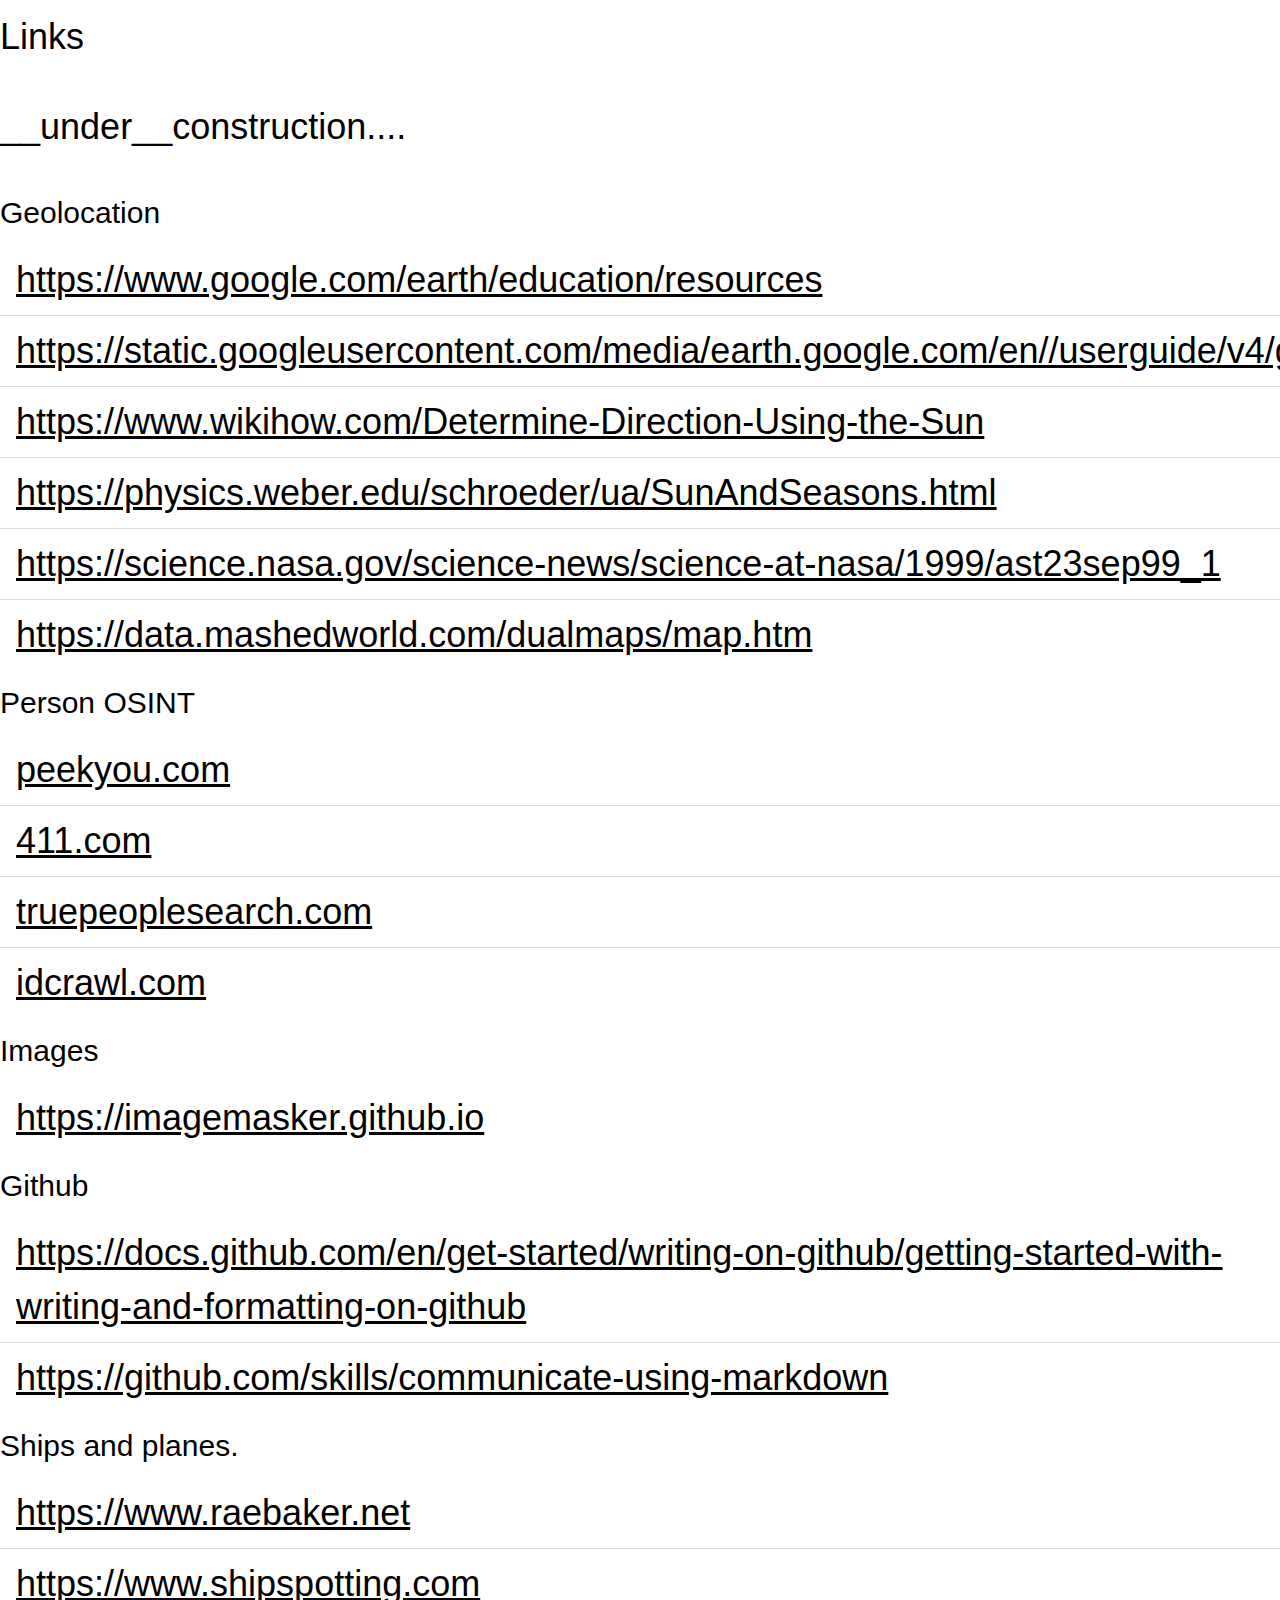
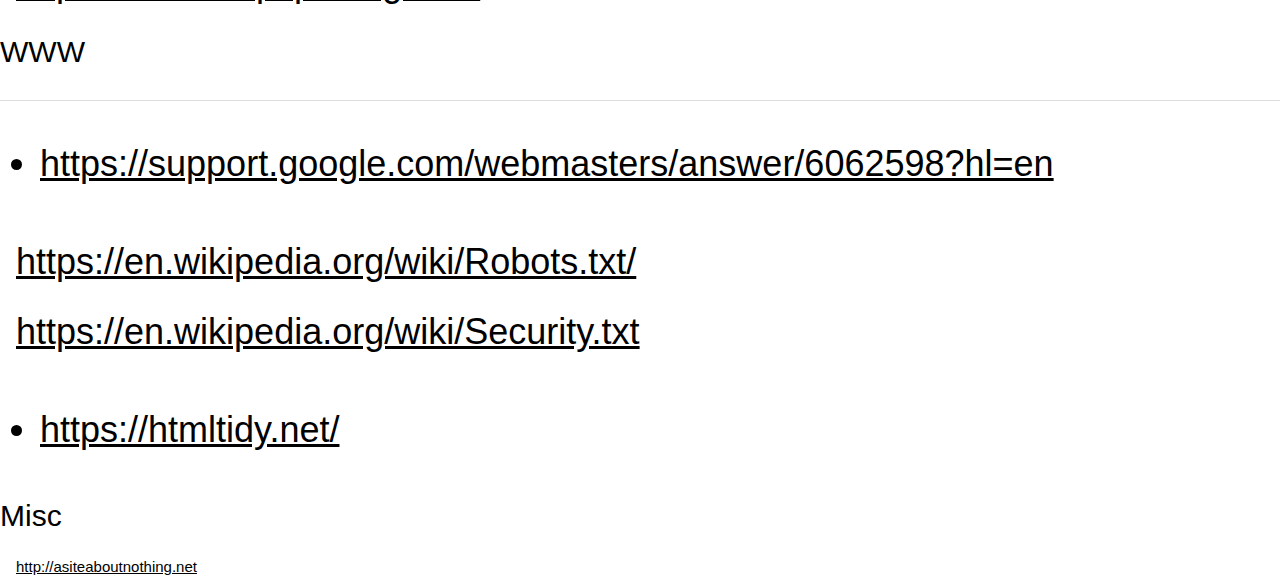
==== links.html @ 163c195c "Update links.html" ====
<html>

<head>
  <meta charset="utf-8">
  <meta name="description" content="">
  <meta name="robots" content="noindex,noarchive,nofollow,nosnippet,nositelinkssearchbox,notranslate,noimageindex,noydir,noodp">
  <meta name="googlebot" content="noindex,noarchive,nofollow,nosnippet,nositelinkssearchbox,notranslate,noimageindex,noydir,noodp">
  <link rel="stylesheet" href="https://www.w3schools.com/w3css/4/w3.css">
</head>

<body>


<div>
<h1><puppet-sock.pw</h1>
<h1>Links</h1>
<p>__under__construction....</p>
<h2>Geolocation</h2>
<ul class="w3-ul">
<li><a href="https://www.google.com/earth/education/resources" target="_blank"> https://www.google.com/earth/education/resources </a></li>
<li><a href="https://static.googleusercontent.com/media/earth.google.com/en//userguide/v4/google_earth_user_guide.pdf"  target="_blank"> https://static.googleusercontent.com/media/earth.google.com/en//userguide/v4/google_earth_user_guide.pdf </a></li>
<li><a href="https://www.wikihow.com/Determine-Direction-Using-the-Sun" target="_blank"> https://www.wikihow.com/Determine-Direction-Using-the-Sun </a></li>
<li><a href="https://physics.weber.edu/schroeder/ua/SunAndSeasons.html" target="_blank"> https://physics.weber.edu/schroeder/ua/SunAndSeasons.html </a></li>
<li><a href="https://science.nasa.gov/science-news/science-at-nasa/1999/ast23sep99_1" target="_blank"> https://science.nasa.gov/science-news/science-at-nasa/1999/ast23sep99_1 </a></li>
<li><a href="https://data.mashedworld.com/dualmaps/map.htm" target="_blank"> https://data.mashedworld.com/dualmaps/map.htm </a></li>
</ul>
<h2>Person OSINT</h2>
<ul class="w3-ul">
<li><a href="https://peekyou.com" target="_blank">peekyou.com</a></li>
<li><a href="https://411.com" target="_blank">411.com</a></li>
<li><a href="https://truepeoplesearch.com" target="_blank">truepeoplesearch.com</a></li>
<li><a href="https://idcrawl.com" target="_blank">idcrawl.com</a></li>
</ul>
<h2>Images</h2>
<ul class="w3-ul">
<li><a href="https://imagemasker.github.io" target="_blank"> https://imagemasker.github.io </a></li>
</ul>
<h2>Github</h2>
<ul class="w3-ul">
<li><a href="https://docs.github.com/en/get-started/writing-on-github/getting-started-with-writing-and-formatting-on-github" target="_blank"> https://docs.github.com/en/get-started/writing-on-github/getting-started-with-writing-and-formatting-on-github </a></li>
<li><a href="https://github.com/skills/communicate-using-markdown" target="_blank"> https://github.com/skills/communicate-using-markdown </a></li>
</ul>
<h2>Ships and planes.</h2>
<ul class="w3-ul">
<li><a href="https://www.raebaker.net" target="_blank"> https://www.raebaker.net </a></li>
<li><a href="https://www.shipspotting.com" target="_blank"> https://www.shipspotting.com </a></li>
</ul>
<h2>WWW</h2>
<ul class="w3-ul">
<li><a href="https://www.seoreviewtools.com/bulk-meta-robots-checker/" target="_blank"><https://www.seoreviewtools.com/bulk-meta-robots-checker</a></li>
</ul>
<ul>
<li><a href="https://support.google.com/webmasters/answer/6062598?hl=en" target="_blank">https://support.google.com/webmasters/answer/6062598?hl=en</a></li>
</ul>
<ul class="w3-ul">
<li><a href="https://en.wikipedia.org/wiki/Robots.txt" target="_blank">https://en.wikipedia.org/wiki/Robots.txt/</a></li>
</ul>
<ul class="w3-ul">
<li><a href="https://en.wikipedia.org/wiki/Security.txt" target="_blank">https://en.wikipedia.org/wiki/Security.txt</a></li>
</ul>
<ul>
<li><a href="https://htmltidy.net/" target="_blank">https://htmltidy.net/</a></li>
</div>
 
  <!-- 
  <ul></ul>
  <li><a href="" target="_blank"></a></li>
  https://www.w3schools.com/w3css/default.asp
  https://www.w3schools.com/Css/
  -->

  
<h2>Misc</h2>
<ul class="w3-ul">
<li><a href="http://asiteaboutnothing.net" target="_blank">http://asiteaboutnothing.net</a></li>
</ul>
  
</body>
</html>
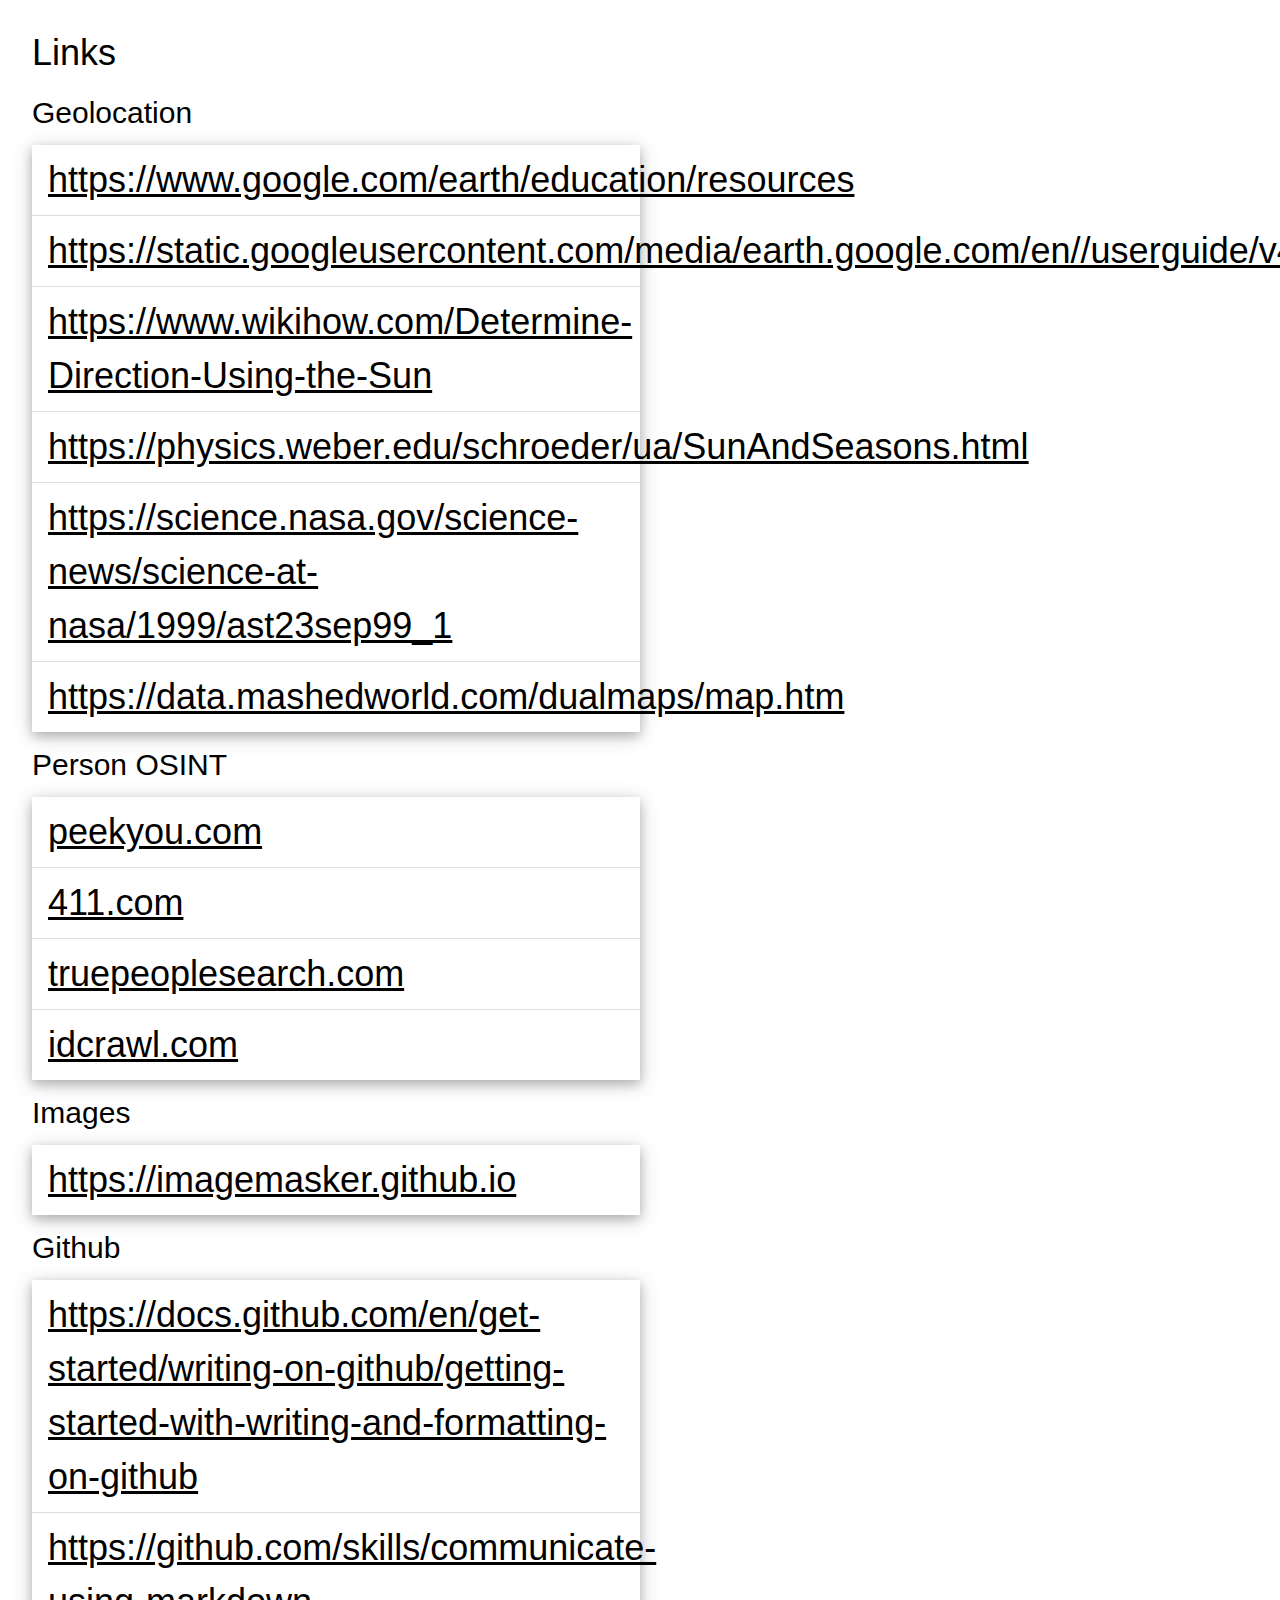
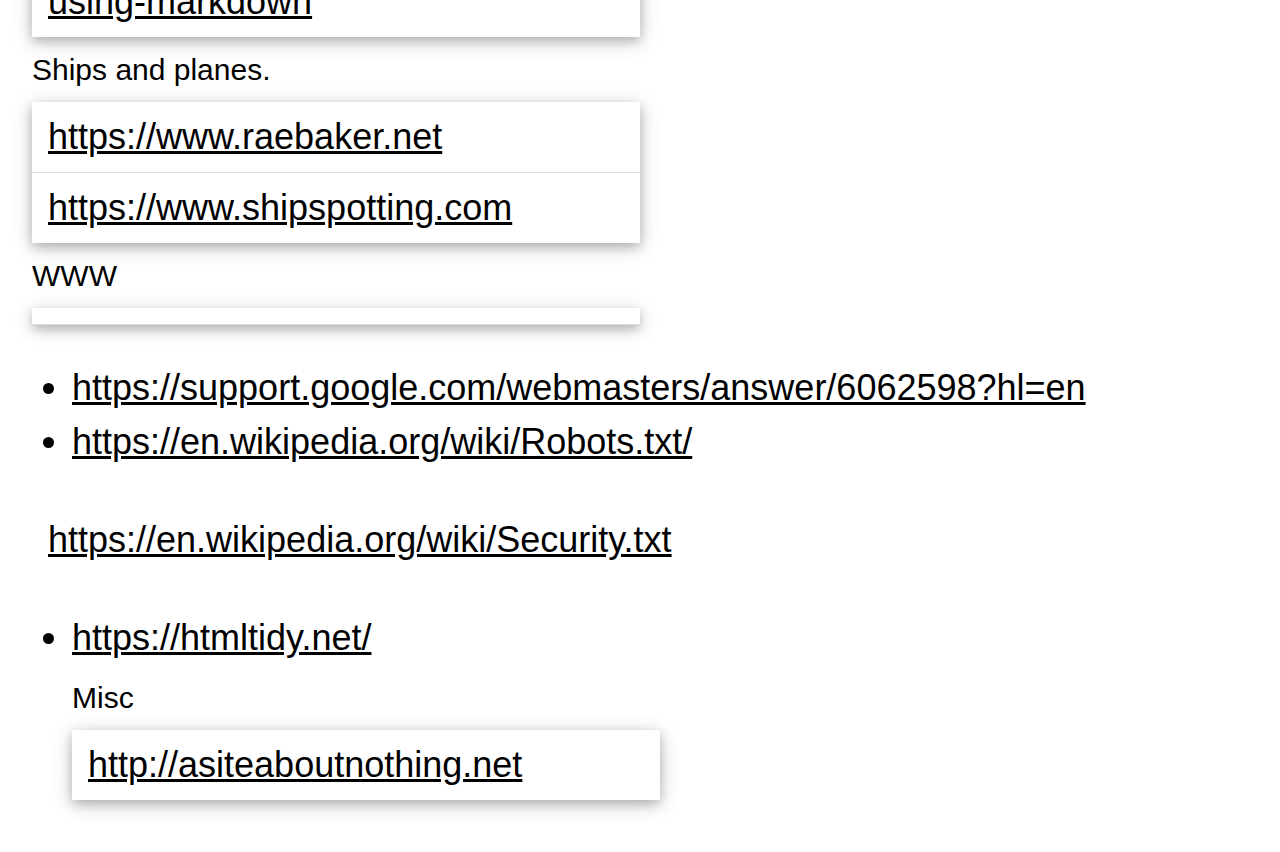
==== commit 6eb8d19f: "Update links.html" ====
--- a/links.html
+++ b/links.html
@@ -11,12 +11,13 @@
 <body>
 
 
-<div>
+<div  class="w3-container w3-margin">
 <h1><puppet-sock.pw</h1>
 <h1>Links</h1>
-<p>__under__construction....</p>
+<!-- <p>__under__construction....</p> -->
 <h2>Geolocation</h2>
-<ul class="w3-ul">
+  
+<ul  class="w3-ul w3-card-4" style="width:50%">
 <li><a href="https://www.google.com/earth/education/resources" target="_blank"> https://www.google.com/earth/education/resources </a></li>
 <li><a href="https://static.googleusercontent.com/media/earth.google.com/en//userguide/v4/google_earth_user_guide.pdf"  target="_blank"> https://static.googleusercontent.com/media/earth.google.com/en//userguide/v4/google_earth_user_guide.pdf </a></li>
 <li><a href="https://www.wikihow.com/Determine-Direction-Using-the-Sun" target="_blank"> https://www.wikihow.com/Determine-Direction-Using-the-Sun </a></li>
@@ -24,35 +25,38 @@
 <li><a href="https://science.nasa.gov/science-news/science-at-nasa/1999/ast23sep99_1" target="_blank"> https://science.nasa.gov/science-news/science-at-nasa/1999/ast23sep99_1 </a></li>
 <li><a href="https://data.mashedworld.com/dualmaps/map.htm" target="_blank"> https://data.mashedworld.com/dualmaps/map.htm </a></li>
 </ul>
+  
 <h2>Person OSINT</h2>
-<ul class="w3-ul">
+<ul  class="w3-ul w3-card-4" style="width:50%">
 <li><a href="https://peekyou.com" target="_blank">peekyou.com</a></li>
 <li><a href="https://411.com" target="_blank">411.com</a></li>
 <li><a href="https://truepeoplesearch.com" target="_blank">truepeoplesearch.com</a></li>
 <li><a href="https://idcrawl.com" target="_blank">idcrawl.com</a></li>
 </ul>
+  
 <h2>Images</h2>
-<ul class="w3-ul">
+<ul  class="w3-ul w3-card-4" style="width:50%">
 <li><a href="https://imagemasker.github.io" target="_blank"> https://imagemasker.github.io </a></li>
 </ul>
+  
 <h2>Github</h2>
-<ul class="w3-ul">
+<ul  class="w3-ul w3-card-4" style="width:50%">
 <li><a href="https://docs.github.com/en/get-started/writing-on-github/getting-started-with-writing-and-formatting-on-github" target="_blank"> https://docs.github.com/en/get-started/writing-on-github/getting-started-with-writing-and-formatting-on-github </a></li>
 <li><a href="https://github.com/skills/communicate-using-markdown" target="_blank"> https://github.com/skills/communicate-using-markdown </a></li>
 </ul>
+  
 <h2>Ships and planes.</h2>
-<ul class="w3-ul">
+<ul  class="w3-ul w3-card-4" style="width:50%">
 <li><a href="https://www.raebaker.net" target="_blank"> https://www.raebaker.net </a></li>
 <li><a href="https://www.shipspotting.com" target="_blank"> https://www.shipspotting.com </a></li>
 </ul>
+  
 <h2>WWW</h2>
-<ul class="w3-ul">
+<ul  class="w3-ul w3-card-4" style="width:50%">
 <li><a href="https://www.seoreviewtools.com/bulk-meta-robots-checker/" target="_blank"><https://www.seoreviewtools.com/bulk-meta-robots-checker</a></li>
 </ul>
 <ul>
 <li><a href="https://support.google.com/webmasters/answer/6062598?hl=en" target="_blank">https://support.google.com/webmasters/answer/6062598?hl=en</a></li>
-</ul>
-<ul class="w3-ul">
 <li><a href="https://en.wikipedia.org/wiki/Robots.txt" target="_blank">https://en.wikipedia.org/wiki/Robots.txt/</a></li>
 </ul>
 <ul class="w3-ul">
@@ -60,20 +64,17 @@
 </ul>
 <ul>
 <li><a href="https://htmltidy.net/" target="_blank">https://htmltidy.net/</a></li>
-</div>
- 
-  <!-- 
+<!-- 
   <ul></ul>
   <li><a href="" target="_blank"></a></li>
   https://www.w3schools.com/w3css/default.asp
   https://www.w3schools.com/Css/
   -->
-
-  
 <h2>Misc</h2>
-<ul class="w3-ul">
+<ul  class="w3-ul w3-card-4" style="width:50%">
 <li><a href="http://asiteaboutnothing.net" target="_blank">http://asiteaboutnothing.net</a></li>
 </ul>
+</div>
   
 </body>
 </html>
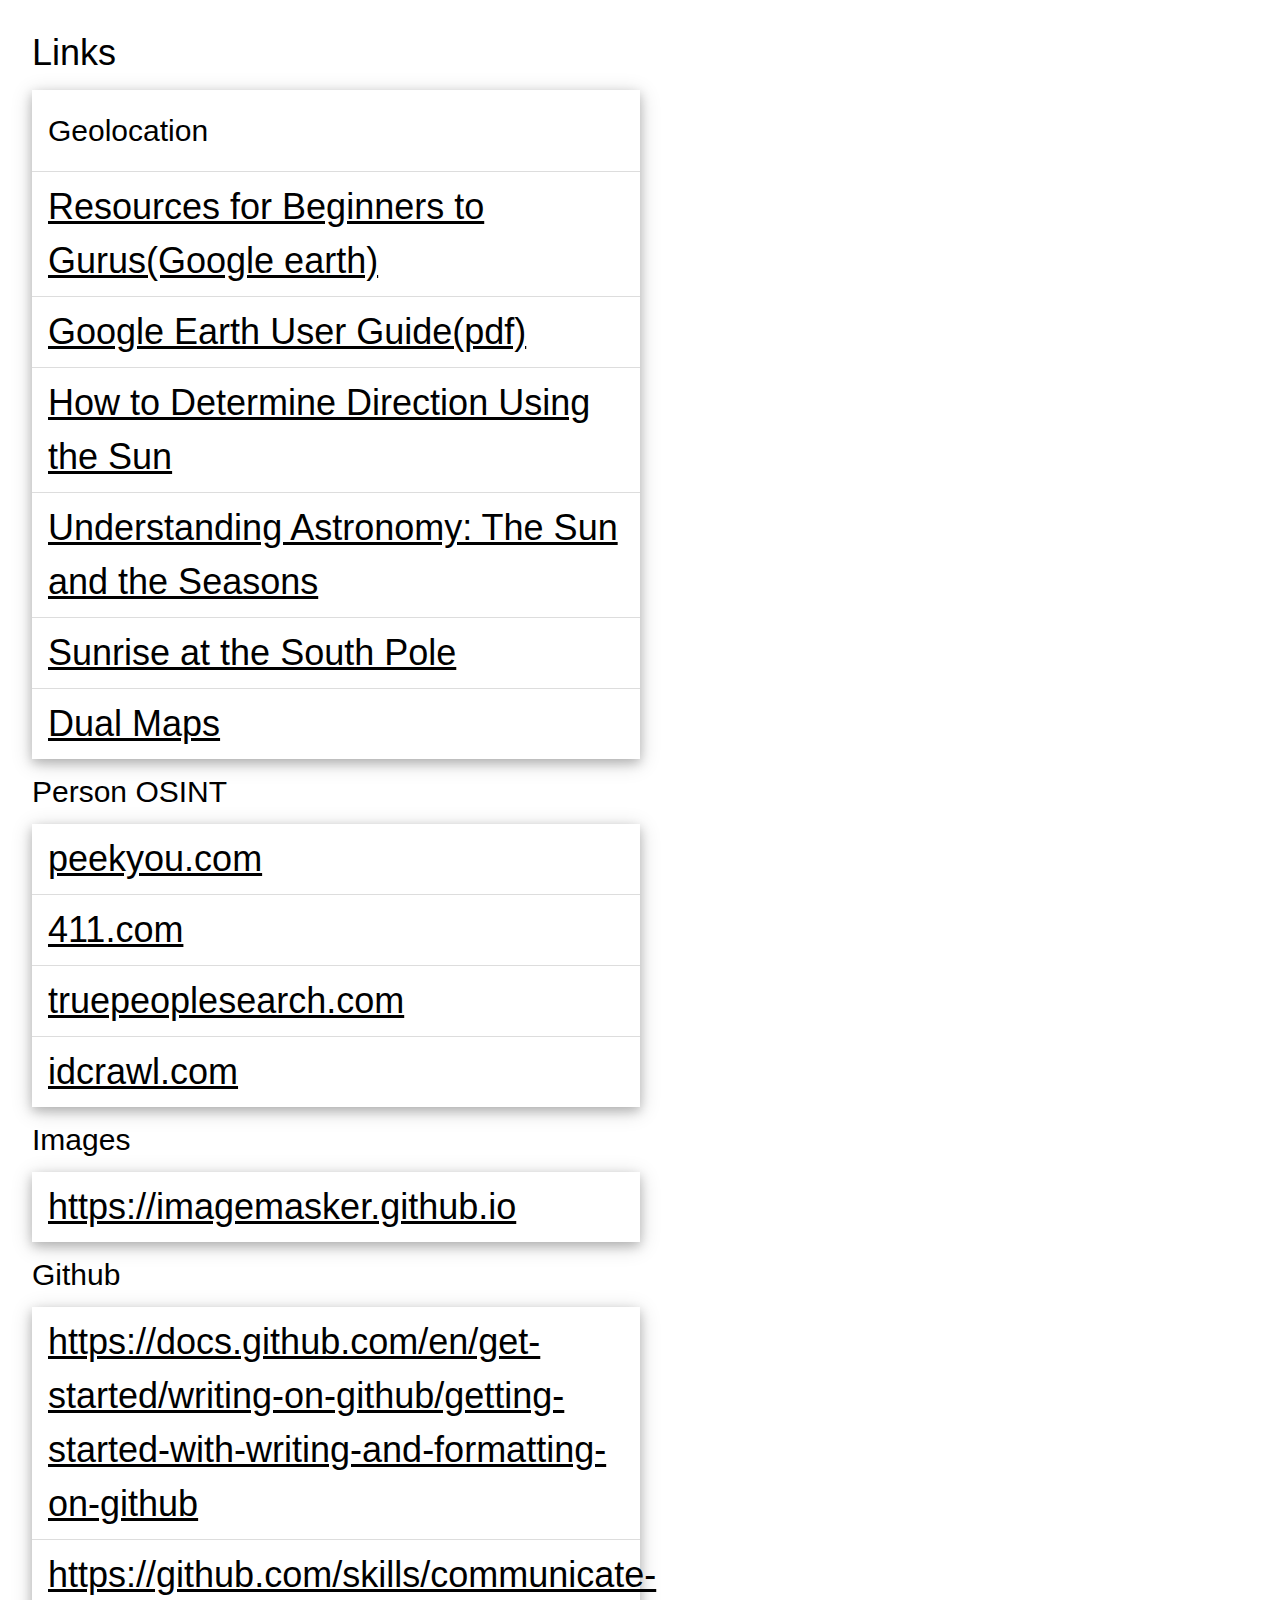
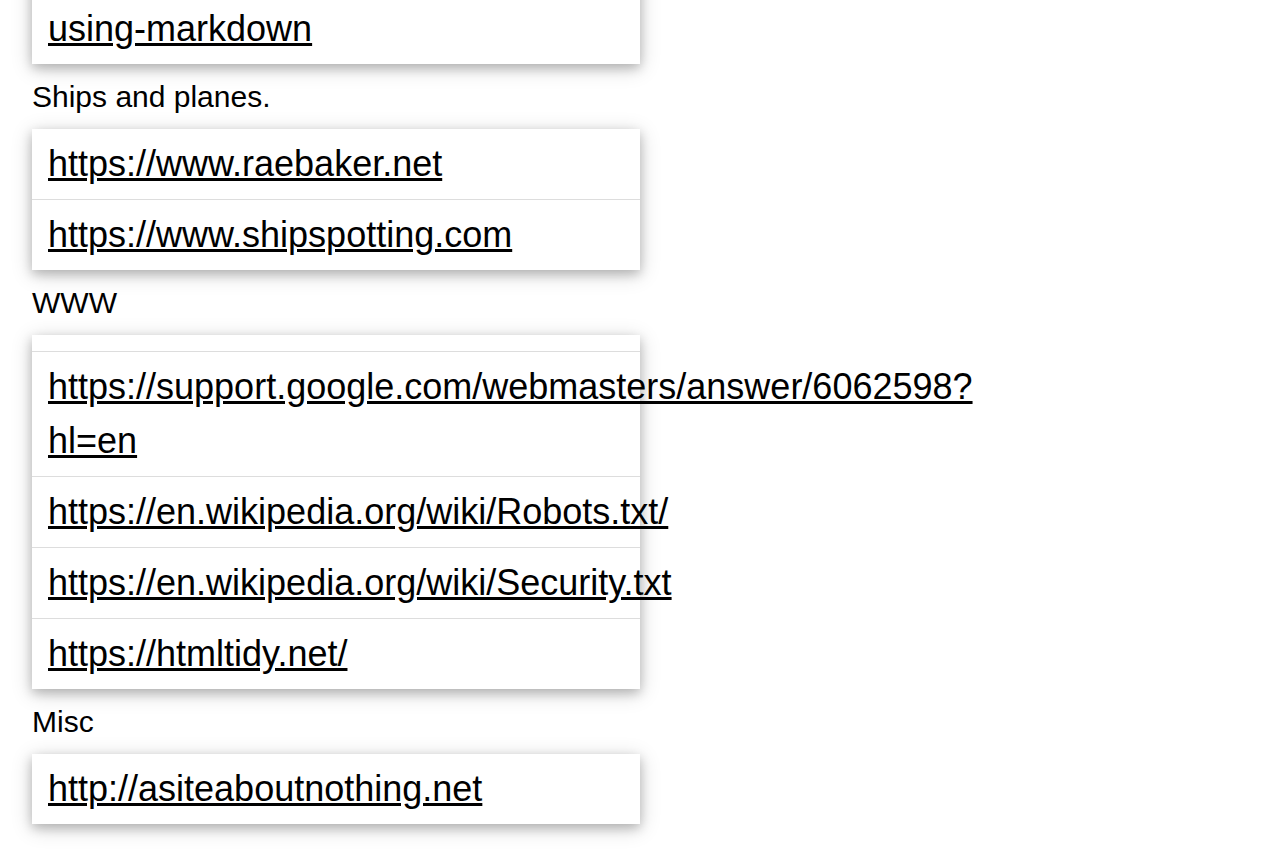
==== commit d03ac18c: "Update links.html" ====
--- a/links.html
+++ b/links.html
@@ -15,16 +15,18 @@
 <h1><puppet-sock.pw</h1>
 <h1>Links</h1>
 <!-- <p>__under__construction....</p> -->
-<h2>Geolocation</h2>
+
   
 <ul  class="w3-ul w3-card-4" style="width:50%">
-<li><a href="https://www.google.com/earth/education/resources" target="_blank"> https://www.google.com/earth/education/resources </a></li>
-<li><a href="https://static.googleusercontent.com/media/earth.google.com/en//userguide/v4/google_earth_user_guide.pdf"  target="_blank"> https://static.googleusercontent.com/media/earth.google.com/en//userguide/v4/google_earth_user_guide.pdf </a></li>
-<li><a href="https://www.wikihow.com/Determine-Direction-Using-the-Sun" target="_blank"> https://www.wikihow.com/Determine-Direction-Using-the-Sun </a></li>
-<li><a href="https://physics.weber.edu/schroeder/ua/SunAndSeasons.html" target="_blank"> https://physics.weber.edu/schroeder/ua/SunAndSeasons.html </a></li>
-<li><a href="https://science.nasa.gov/science-news/science-at-nasa/1999/ast23sep99_1" target="_blank"> https://science.nasa.gov/science-news/science-at-nasa/1999/ast23sep99_1 </a></li>
-<li><a href="https://data.mashedworld.com/dualmaps/map.htm" target="_blank"> https://data.mashedworld.com/dualmaps/map.htm </a></li>
+<li><h2>Geolocation</h2></li>
+<li><a href="https://www.google.com/earth/education/resources" target="_blank"> Resources for Beginners to Gurus(Google earth) </a></li>
+<li><a href="https://static.googleusercontent.com/media/earth.google.com/en//userguide/v4/google_earth_user_guide.pdf"  target="_blank"> Google Earth User Guide(pdf) </a></li>
+<li><a href="https://www.wikihow.com/Determine-Direction-Using-the-Sun" target="_blank">How to Determine Direction Using the Sun </a></li>
+<li><a href="https://physics.weber.edu/schroeder/ua/SunAndSeasons.html" target="_blank"> Understanding Astronomy: The Sun and the Seasons </a></li>
+<li><a href="https://science.nasa.gov/science-news/science-at-nasa/1999/ast23sep99_1" target="_blank"> Sunrise at the South Pole </a></li>
+<li><a href="https://data.mashedworld.com/dualmaps/map.htm" target="_blank">Dual Maps</a></li>
 </ul>
+
   
 <h2>Person OSINT</h2>
 <ul  class="w3-ul w3-card-4" style="width:50%">
@@ -54,22 +56,12 @@
 <h2>WWW</h2>
 <ul  class="w3-ul w3-card-4" style="width:50%">
 <li><a href="https://www.seoreviewtools.com/bulk-meta-robots-checker/" target="_blank"><https://www.seoreviewtools.com/bulk-meta-robots-checker</a></li>
-</ul>
-<ul>
 <li><a href="https://support.google.com/webmasters/answer/6062598?hl=en" target="_blank">https://support.google.com/webmasters/answer/6062598?hl=en</a></li>
 <li><a href="https://en.wikipedia.org/wiki/Robots.txt" target="_blank">https://en.wikipedia.org/wiki/Robots.txt/</a></li>
+<li><a href="https://en.wikipedia.org/wiki/Security.txt" target="_blank">https://en.wikipedia.org/wiki/Security.txt</a></li>
+<li><a href="https://htmltidy.net/" target="_blank">https://htmltidy.net/</a></li>
 </ul>
-<ul class="w3-ul">
-<li><a href="https://en.wikipedia.org/wiki/Security.txt" target="_blank">https://en.wikipedia.org/wiki/Security.txt</a></li>
-</ul>
-<ul>
-<li><a href="https://htmltidy.net/" target="_blank">https://htmltidy.net/</a></li>
-<!-- 
-  <ul></ul>
-  <li><a href="" target="_blank"></a></li>
-  https://www.w3schools.com/w3css/default.asp
-  https://www.w3schools.com/Css/
-  -->
+  
 <h2>Misc</h2>
 <ul  class="w3-ul w3-card-4" style="width:50%">
 <li><a href="http://asiteaboutnothing.net" target="_blank">http://asiteaboutnothing.net</a></li>
@@ -79,5 +71,9 @@
 </body>
 </html>
 
-
+<!-- 
+  <li><a href="" target="_blank"></a></li>
+  https://www.w3schools.com/w3css/default.asp
+  https://www.w3schools.com/Css/
+  -->
   
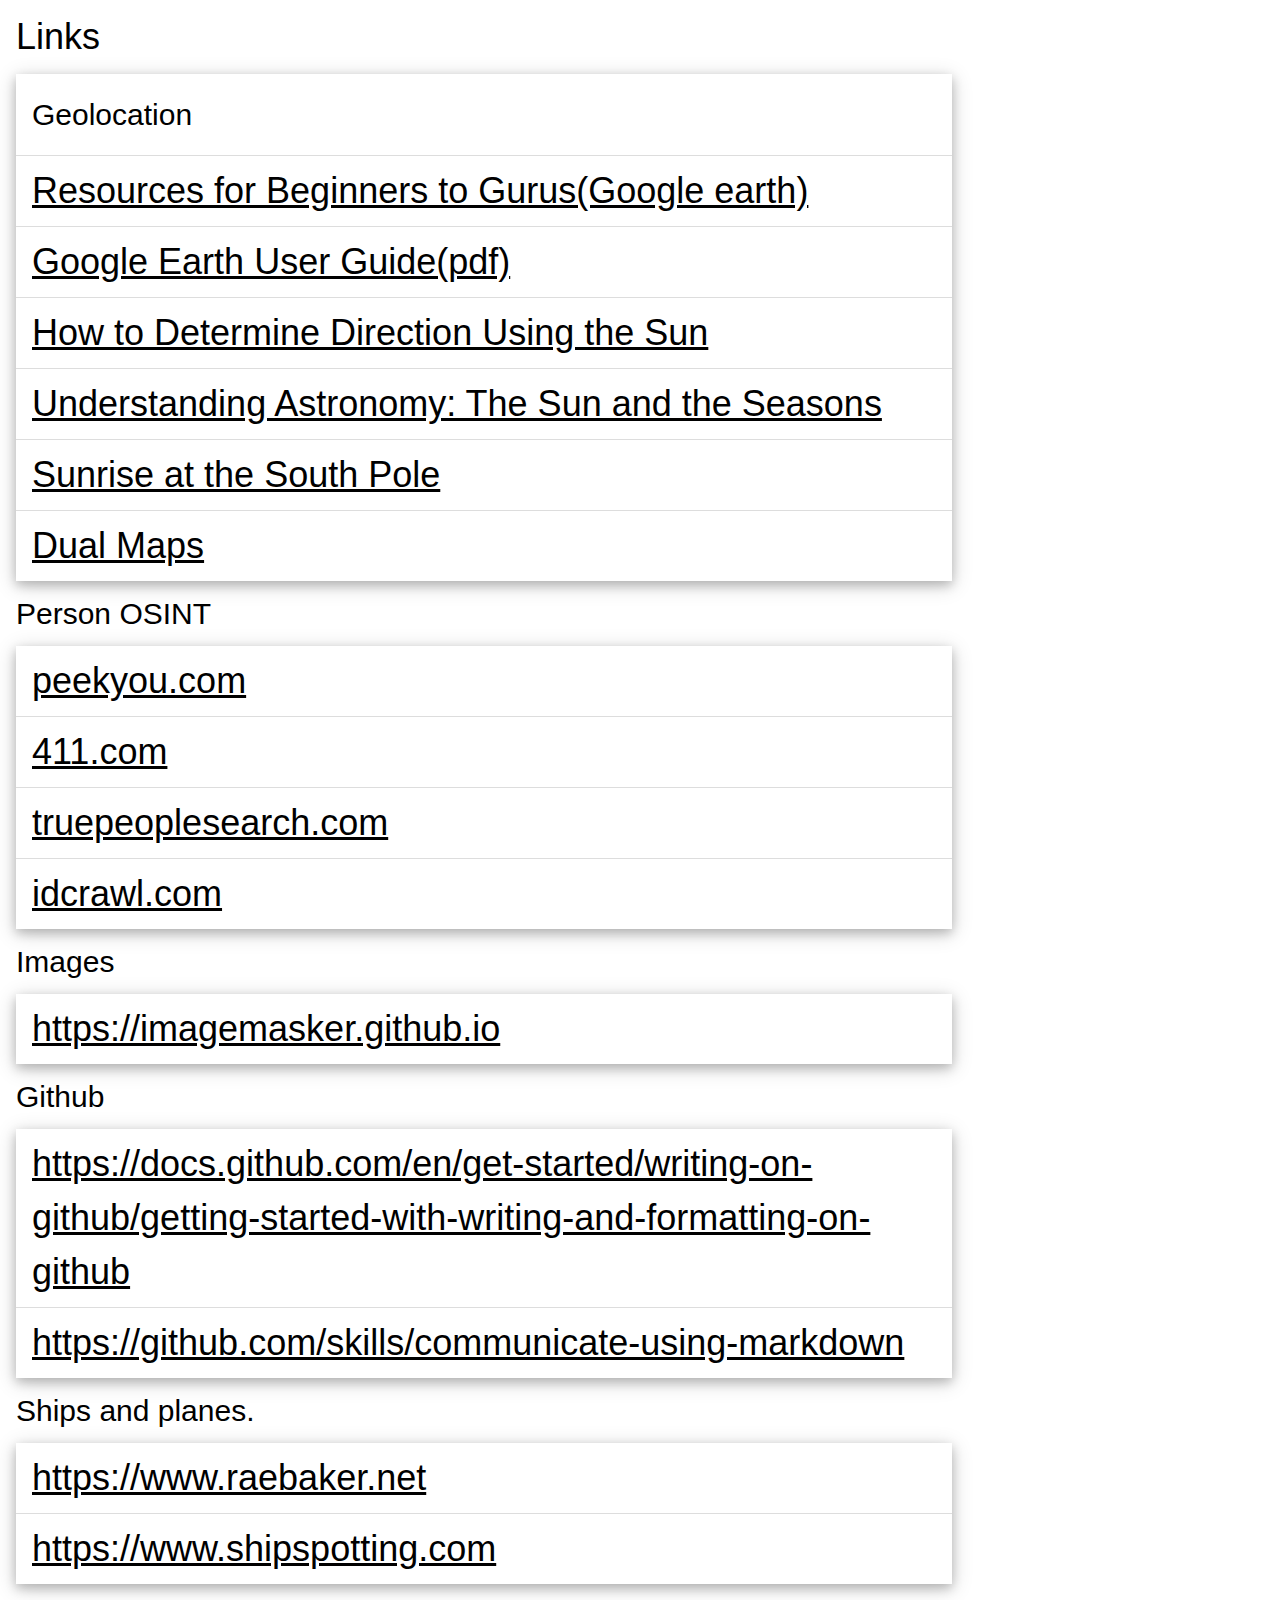
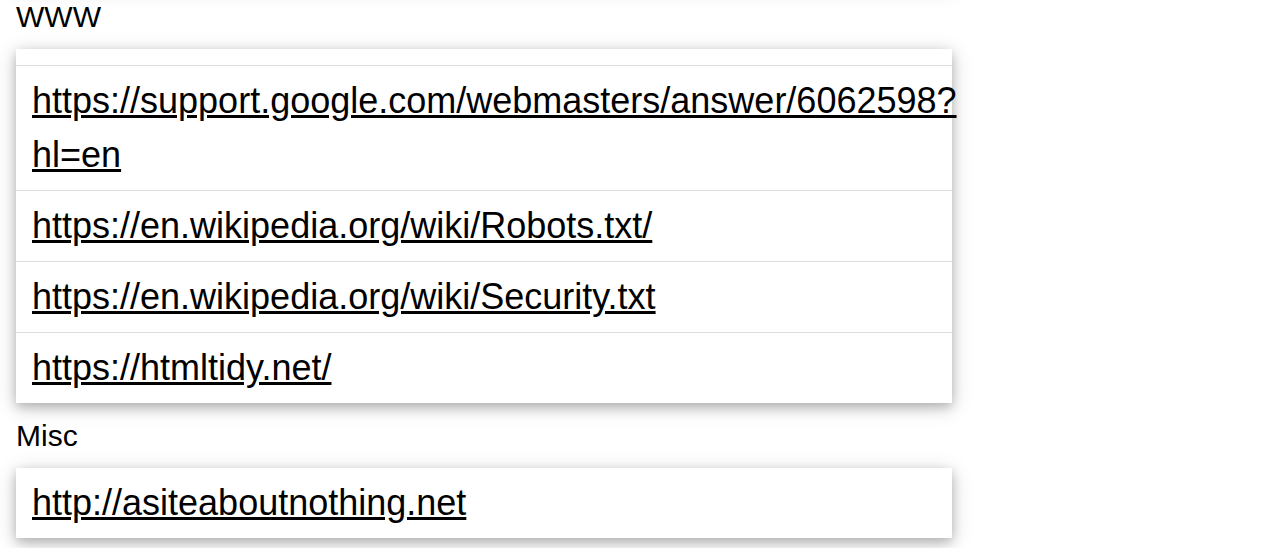
==== commit f03bf954: "Update links.html" ====
--- a/links.html
+++ b/links.html
@@ -1,79 +1,87 @@
 <html>
 
-<head>
-  <meta charset="utf-8">
-  <meta name="description" content="">
-  <meta name="robots" content="noindex,noarchive,nofollow,nosnippet,nositelinkssearchbox,notranslate,noimageindex,noydir,noodp">
-  <meta name="googlebot" content="noindex,noarchive,nofollow,nosnippet,nositelinkssearchbox,notranslate,noimageindex,noydir,noodp">
-  <link rel="stylesheet" href="https://www.w3schools.com/w3css/4/w3.css">
-</head>
+  <head>
+    <meta charset="utf-8">
+    <meta name="description" content="">
+    <meta name="robots" content="noindex,noarchive,nofollow,nosnippet,nositelinkssearchbox,notranslate,noimageindex,noydir,noodp">
+    <meta name="googlebot" content="noindex,noarchive,nofollow,nosnippet,nositelinkssearchbox,notranslate,noimageindex,noydir,noodp">
+    <meta name="viewport" content="width=device-width, initial-scale=1">
+    <link rel="stylesheet" href="https://www.w3schools.com/w3css/4/w3.css">
+  </head>
 
-<body>
+  <body>
 
 
-<div  class="w3-container w3-margin">
-<h1><puppet-sock.pw</h1>
-<h1>Links</h1>
-<!-- <p>__under__construction....</p> -->
+    <div class="w3-container" style="w3-margin w3-padding-large">
+      <h1>
+        <puppet-sock.pw< /h1>
+          <h1>Links</h1>
+          <!-- <p>__under__construction....</p> -->
 
-  
-<ul  class="w3-ul w3-card-4" style="width:50%">
-<li><h2>Geolocation</h2></li>
-<li><a href="https://www.google.com/earth/education/resources" target="_blank"> Resources for Beginners to Gurus(Google earth) </a></li>
-<li><a href="https://static.googleusercontent.com/media/earth.google.com/en//userguide/v4/google_earth_user_guide.pdf"  target="_blank"> Google Earth User Guide(pdf) </a></li>
-<li><a href="https://www.wikihow.com/Determine-Direction-Using-the-Sun" target="_blank">How to Determine Direction Using the Sun </a></li>
-<li><a href="https://physics.weber.edu/schroeder/ua/SunAndSeasons.html" target="_blank"> Understanding Astronomy: The Sun and the Seasons </a></li>
-<li><a href="https://science.nasa.gov/science-news/science-at-nasa/1999/ast23sep99_1" target="_blank"> Sunrise at the South Pole </a></li>
-<li><a href="https://data.mashedworld.com/dualmaps/map.htm" target="_blank">Dual Maps</a></li>
-</ul>
 
-  
-<h2>Person OSINT</h2>
-<ul  class="w3-ul w3-card-4" style="width:50%">
-<li><a href="https://peekyou.com" target="_blank">peekyou.com</a></li>
-<li><a href="https://411.com" target="_blank">411.com</a></li>
-<li><a href="https://truepeoplesearch.com" target="_blank">truepeoplesearch.com</a></li>
-<li><a href="https://idcrawl.com" target="_blank">idcrawl.com</a></li>
-</ul>
-  
-<h2>Images</h2>
-<ul  class="w3-ul w3-card-4" style="width:50%">
-<li><a href="https://imagemasker.github.io" target="_blank"> https://imagemasker.github.io </a></li>
-</ul>
-  
-<h2>Github</h2>
-<ul  class="w3-ul w3-card-4" style="width:50%">
-<li><a href="https://docs.github.com/en/get-started/writing-on-github/getting-started-with-writing-and-formatting-on-github" target="_blank"> https://docs.github.com/en/get-started/writing-on-github/getting-started-with-writing-and-formatting-on-github </a></li>
-<li><a href="https://github.com/skills/communicate-using-markdown" target="_blank"> https://github.com/skills/communicate-using-markdown </a></li>
-</ul>
-  
-<h2>Ships and planes.</h2>
-<ul  class="w3-ul w3-card-4" style="width:50%">
-<li><a href="https://www.raebaker.net" target="_blank"> https://www.raebaker.net </a></li>
-<li><a href="https://www.shipspotting.com" target="_blank"> https://www.shipspotting.com </a></li>
-</ul>
-  
-<h2>WWW</h2>
-<ul  class="w3-ul w3-card-4" style="width:50%">
-<li><a href="https://www.seoreviewtools.com/bulk-meta-robots-checker/" target="_blank"><https://www.seoreviewtools.com/bulk-meta-robots-checker</a></li>
-<li><a href="https://support.google.com/webmasters/answer/6062598?hl=en" target="_blank">https://support.google.com/webmasters/answer/6062598?hl=en</a></li>
-<li><a href="https://en.wikipedia.org/wiki/Robots.txt" target="_blank">https://en.wikipedia.org/wiki/Robots.txt/</a></li>
-<li><a href="https://en.wikipedia.org/wiki/Security.txt" target="_blank">https://en.wikipedia.org/wiki/Security.txt</a></li>
-<li><a href="https://htmltidy.net/" target="_blank">https://htmltidy.net/</a></li>
-</ul>
-  
-<h2>Misc</h2>
-<ul  class="w3-ul w3-card-4" style="width:50%">
-<li><a href="http://asiteaboutnothing.net" target="_blank">http://asiteaboutnothing.net</a></li>
-</ul>
-</div>
-  
-</body>
+          <ul class="w3-ul w3-card-4" style="width:75%">
+            <li>
+              <h2>Geolocation</h2>
+            </li>
+            <li><a href="https://www.google.com/earth/education/resources" target="_blank"> Resources for Beginners to Gurus(Google earth) </a></li>
+            <li><a href="https://static.googleusercontent.com/media/earth.google.com/en//userguide/v4/google_earth_user_guide.pdf" target="_blank"> Google Earth User Guide(pdf) </a></li>
+            <li><a href="https://www.wikihow.com/Determine-Direction-Using-the-Sun" target="_blank">How to Determine Direction Using the Sun </a></li>
+            <li><a href="https://physics.weber.edu/schroeder/ua/SunAndSeasons.html" target="_blank"> Understanding Astronomy: The Sun and the Seasons </a></li>
+            <li><a href="https://science.nasa.gov/science-news/science-at-nasa/1999/ast23sep99_1" target="_blank"> Sunrise at the South Pole </a></li>
+            <li><a href="https://data.mashedworld.com/dualmaps/map.htm" target="_blank">Dual Maps</a></li>
+          </ul>
+
+
+          <h2>Person OSINT</h2>
+          <ul class="w3-ul w3-card-4" style="width:75%">
+            <li><a href="https://peekyou.com" target="_blank">peekyou.com</a></li>
+            <li><a href="https://411.com" target="_blank">411.com</a></li>
+            <li><a href="https://truepeoplesearch.com" target="_blank">truepeoplesearch.com</a></li>
+            <li><a href="https://idcrawl.com" target="_blank">idcrawl.com</a></li>
+          </ul>
+
+          <h2>Images</h2>
+          <ul class="w3-ul w3-card-4" style="width:75%">
+            <li><a href="https://imagemasker.github.io" target="_blank"> https://imagemasker.github.io </a></li>
+          </ul>
+
+          <h2>Github</h2>
+          <ul class="w3-ul w3-card-4" style="width:75%">
+            <li><a href="https://docs.github.com/en/get-started/writing-on-github/getting-started-with-writing-and-formatting-on-github" target="_blank"> https://docs.github.com/en/get-started/writing-on-github/getting-started-with-writing-and-formatting-on-github </a></li>
+            <li><a href="https://github.com/skills/communicate-using-markdown" target="_blank"> https://github.com/skills/communicate-using-markdown </a></li>
+          </ul>
+
+          <h2>Ships and planes.</h2>
+          <ul class="w3-ul w3-card-4" style="width:75%">
+            <li><a href="https://www.raebaker.net" target="_blank"> https://www.raebaker.net </a></li>
+            <li><a href="https://www.shipspotting.com" target="_blank"> https://www.shipspotting.com </a></li>
+          </ul>
+
+          <h2>WWW</h2>
+          <ul class="w3-ul w3-card-4" style="width:75%">
+            <li><a href="https://www.seoreviewtools.com/bulk-meta-robots-checker/" target="_blank">
+                <https: //www.seoreviewtools.com/bulk-meta-robots-checker</a>
+            </li>
+            <li><a href="https://support.google.com/webmasters/answer/6062598?hl=en" target="_blank">https://support.google.com/webmasters/answer/6062598?hl=en</a></li>
+            <li><a href="https://en.wikipedia.org/wiki/Robots.txt" target="_blank">https://en.wikipedia.org/wiki/Robots.txt/</a></li>
+            <li><a href="https://en.wikipedia.org/wiki/Security.txt" target="_blank">https://en.wikipedia.org/wiki/Security.txt</a></li>
+            <li><a href="https://htmltidy.net/" target="_blank">https://htmltidy.net/</a></li>
+          </ul>
+
+          <h2>Misc</h2>
+          <ul class="w3-ul w3-card-4" style="width:75%">
+            <li><a href="http://asiteaboutnothing.net" target="_blank">http://asiteaboutnothing.net</a></li>
+          </ul>
+    </div>
+
+  </body>
+
 </html>
 
 <!-- 
   <li><a href="" target="_blank"></a></li>
+  https://tidy.js.org/
+  https://onlinetexttools.com/replace-text
   https://www.w3schools.com/w3css/default.asp
   https://www.w3schools.com/Css/
   -->
-  
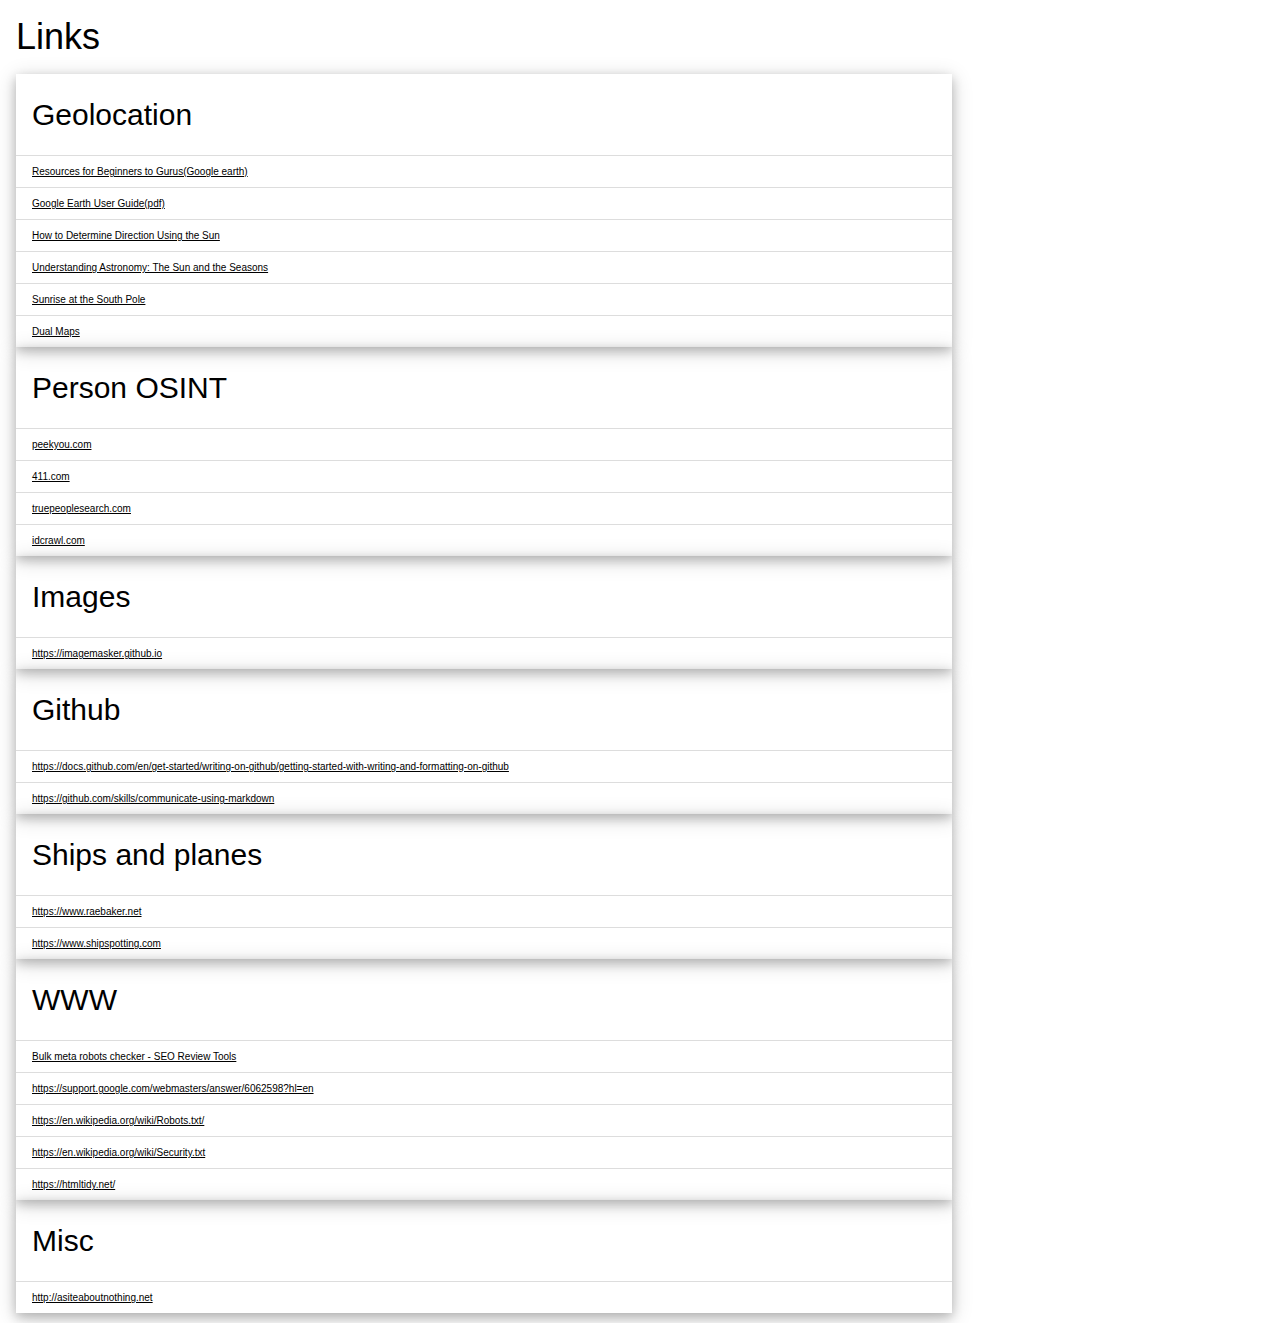
==== commit 6873e904: "Update links.html" ====
--- a/links.html
+++ b/links.html
@@ -7,6 +7,7 @@
     <meta name="googlebot" content="noindex,noarchive,nofollow,nosnippet,nositelinkssearchbox,notranslate,noimageindex,noydir,noodp">
     <meta name="viewport" content="width=device-width, initial-scale=1">
     <link rel="stylesheet" href="https://www.w3schools.com/w3css/4/w3.css">
+     <link rel="stylesheet" href="mystyle.css">
   </head>
 
   <body>
@@ -32,44 +33,48 @@
           </ul>
 
 
-          <h2>Person OSINT</h2>
+          
           <ul class="w3-ul w3-card-4" style="width:75%">
+            <li><h2>Person OSINT</h2></li>
             <li><a href="https://peekyou.com" target="_blank">peekyou.com</a></li>
             <li><a href="https://411.com" target="_blank">411.com</a></li>
             <li><a href="https://truepeoplesearch.com" target="_blank">truepeoplesearch.com</a></li>
             <li><a href="https://idcrawl.com" target="_blank">idcrawl.com</a></li>
           </ul>
 
-          <h2>Images</h2>
+          
           <ul class="w3-ul w3-card-4" style="width:75%">
+            <li><h2>Images</h2></li>
             <li><a href="https://imagemasker.github.io" target="_blank"> https://imagemasker.github.io </a></li>
           </ul>
 
-          <h2>Github</h2>
+          
           <ul class="w3-ul w3-card-4" style="width:75%">
+            <li><h2>Github</h2></li>
             <li><a href="https://docs.github.com/en/get-started/writing-on-github/getting-started-with-writing-and-formatting-on-github" target="_blank"> https://docs.github.com/en/get-started/writing-on-github/getting-started-with-writing-and-formatting-on-github </a></li>
             <li><a href="https://github.com/skills/communicate-using-markdown" target="_blank"> https://github.com/skills/communicate-using-markdown </a></li>
           </ul>
 
-          <h2>Ships and planes.</h2>
+          
           <ul class="w3-ul w3-card-4" style="width:75%">
+            <li><h2>Ships and planes</h2></li>
             <li><a href="https://www.raebaker.net" target="_blank"> https://www.raebaker.net </a></li>
             <li><a href="https://www.shipspotting.com" target="_blank"> https://www.shipspotting.com </a></li>
           </ul>
 
-          <h2>WWW</h2>
+          
           <ul class="w3-ul w3-card-4" style="width:75%">
-            <li><a href="https://www.seoreviewtools.com/bulk-meta-robots-checker/" target="_blank">
-                <https: //www.seoreviewtools.com/bulk-meta-robots-checker</a>
-            </li>
+            <li><h2>WWW</h2></li>
+            <li><a href="https://www.seoreviewtools.com/bulk-meta-robots-checker/" target="_blank">Bulk meta robots checker - SEO Review Tools</a></li>
             <li><a href="https://support.google.com/webmasters/answer/6062598?hl=en" target="_blank">https://support.google.com/webmasters/answer/6062598?hl=en</a></li>
             <li><a href="https://en.wikipedia.org/wiki/Robots.txt" target="_blank">https://en.wikipedia.org/wiki/Robots.txt/</a></li>
             <li><a href="https://en.wikipedia.org/wiki/Security.txt" target="_blank">https://en.wikipedia.org/wiki/Security.txt</a></li>
             <li><a href="https://htmltidy.net/" target="_blank">https://htmltidy.net/</a></li>
           </ul>
 
-          <h2>Misc</h2>
+          
           <ul class="w3-ul w3-card-4" style="width:75%">
+            <li><h2>Misc</h2></li>
             <li><a href="http://asiteaboutnothing.net" target="_blank">http://asiteaboutnothing.net</a></li>
           </ul>
     </div>
--- a/mystyle.css
+++ b/mystyle.css
@@ -0,0 +1,3 @@
+li {
+font-size: 10px;
+}
